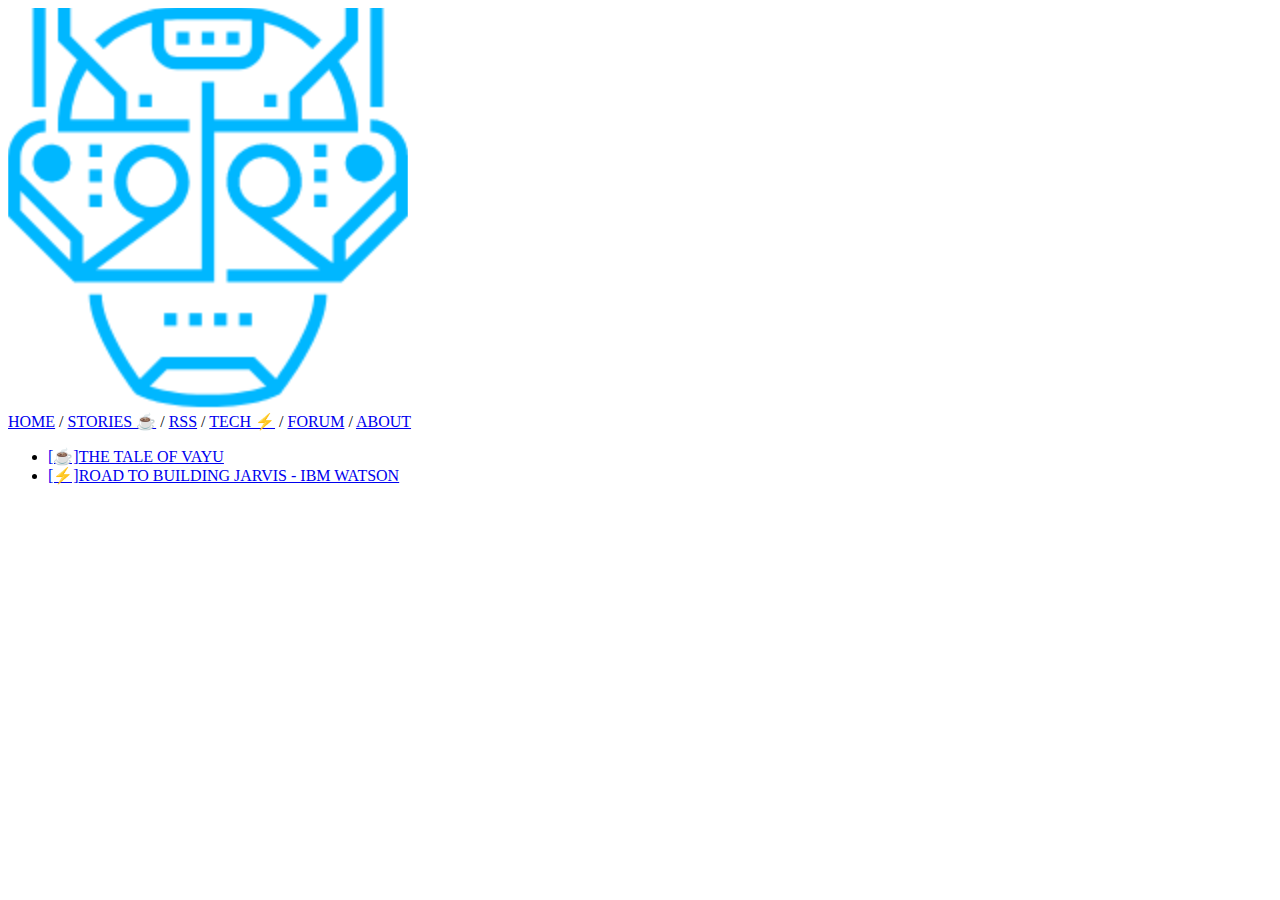
==== index.html @ 3d4c7717 "Update index.html" ====
<!DOCTYPE html>
<html>
<head>
    <title>D R E M Z </title>
    <link rel="shortcut icon" href="LogoMakr_9X0YQs.png">
    <link rel="alternate" href="rss/rss.xml" type="application/rss+xml" title="D R E M Z ☕"/>
    <link rel="stylesheet" type="text/css" href="https://n-o-d-e.hashbase.io/css/style_hashbase.css" media="screen">
</head>

<body>

<!--HEADER SECTION -->

<div id="header" class="header">
    <div class="logodiv">
        <a href="index.html"><img class="logo" src="LogoMakr_9X0YQs.png" /></a>

        <div class="filter">
        <a href="index.html">HOME</a>

        <span class="footdogs">  / </span>
        <a href="stories.html">STORIES ☕</a>

        <span class="footdogs">  / </span>
        <a href="rss.xml">RSS</a>

        <span class="footdogs">  / </span>
        <a href="tech.html">TECH ⚡</a>

        <span class="footdogs">  / </span>
        <a href="forum.html">FORUM</a>

        <span class="footdogs">  / </span>
        <a href="about.html">ABOUT</a>

        </div>
    </div>
</div>
    <div id="page">
        <div id="content">
            <!--THE LIST -->
            <div id="list">
            <ul>
                <li>
                    <a href="https://n-o-d-e.shop">
                        <span class="tag"><span>[☕]</span><span>THE TALE OF VAYU</span></span>
                    </a>
                </li>
                <li>
                    <a href="https://n-o-d-e.shop">
                        <span class="tag"><span>[⚡]</span><span>ROAD TO BUILDING JARVIS - IBM WATSON</span></span>
                    </a>
                </li>
                
                </ul>
                </div>
            </div>
        </div>
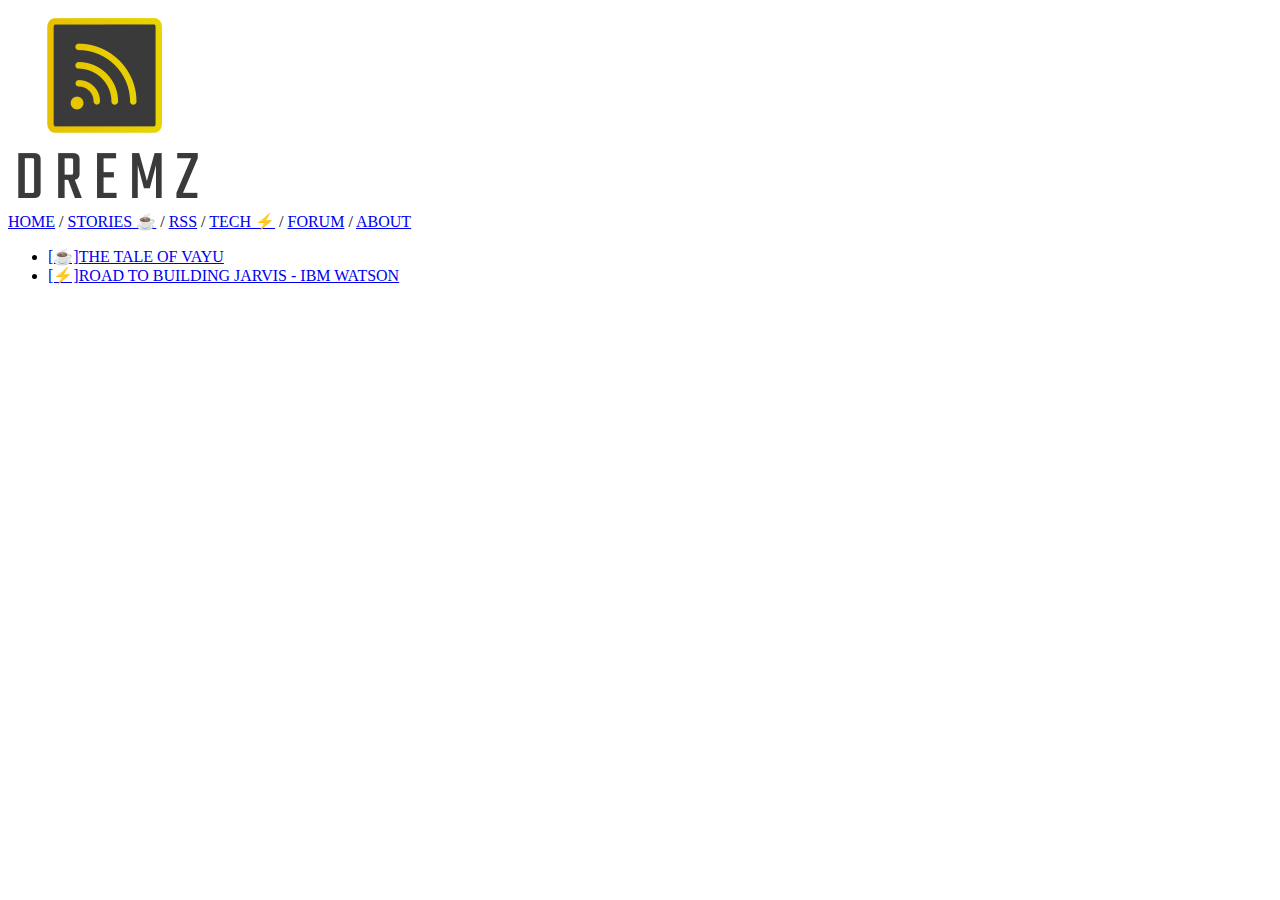
==== commit 2b807681: "Update index.html" ====
--- a/index.html
+++ b/index.html
@@ -3,7 +3,7 @@
 <html>
 <head>
     <title>D R E M Z </title>
-    <link rel="shortcut icon" href="LogoMakr_9X0YQs.png">
+    <link rel="shortcut icon" href="dremz.png">
     <link rel="alternate" href="rss/rss.xml" type="application/rss+xml" title="D R E M Z ☕"/>
     <link rel="stylesheet" type="text/css" href="https://n-o-d-e.hashbase.io/css/style_hashbase.css" media="screen">
 </head>
@@ -14,7 +14,7 @@
 
 <div id="header" class="header">
     <div class="logodiv">
-        <a href="index.html"><img class="logo" src="LogoMakr_9X0YQs.png" /></a>
+        <a href="index.html"><img class="logo" src="dremz.png" /></a>
 
         <div class="filter">
         <a href="index.html">HOME</a>
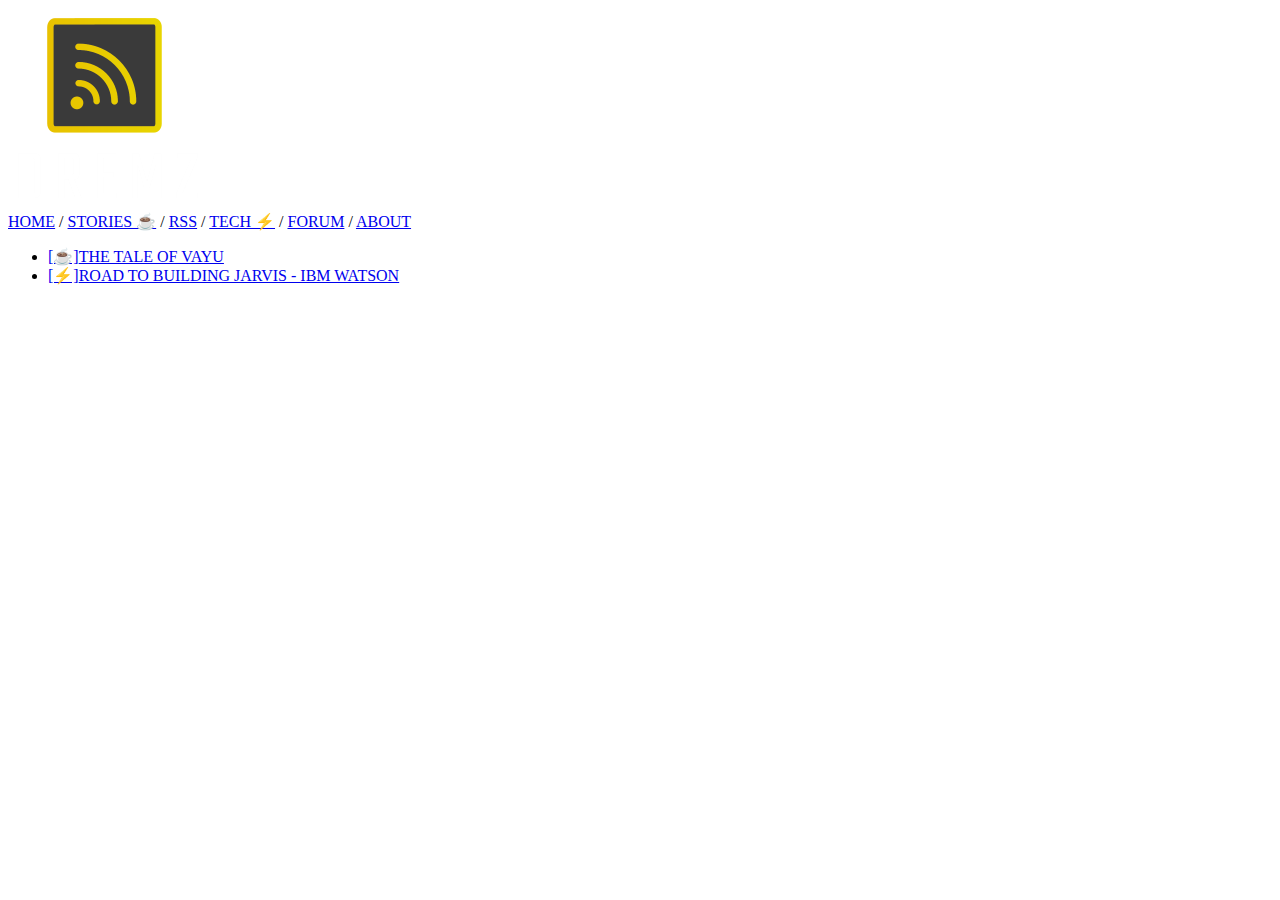
==== commit f7618595: "Update index.html" ====
--- a/index.html
+++ b/index.html
@@ -3,8 +3,8 @@
 <html>
 <head>
     <title>D R E M Z </title>
-    <link rel="shortcut icon" href="dremz.png">
-    <link rel="alternate" href="rss/rss.xml" type="application/rss+xml" title="D R E M Z ☕"/>
+    <link rel="shortcut icon" href="dremzwhite.png">
+    <link rel="alternate" href="rss/rss.xml" type="application/rss+xml" title="D R E M Z "/>
     <link rel="stylesheet" type="text/css" href="https://n-o-d-e.hashbase.io/css/style_hashbase.css" media="screen">
 </head>
 
@@ -14,7 +14,7 @@
 
 <div id="header" class="header">
     <div class="logodiv">
-        <a href="index.html"><img class="logo" src="dremz.png" /></a>
+        <a href="index.html"><img class="logo" src="dremzwhite.png" /></a>
 
         <div class="filter">
         <a href="index.html">HOME</a>
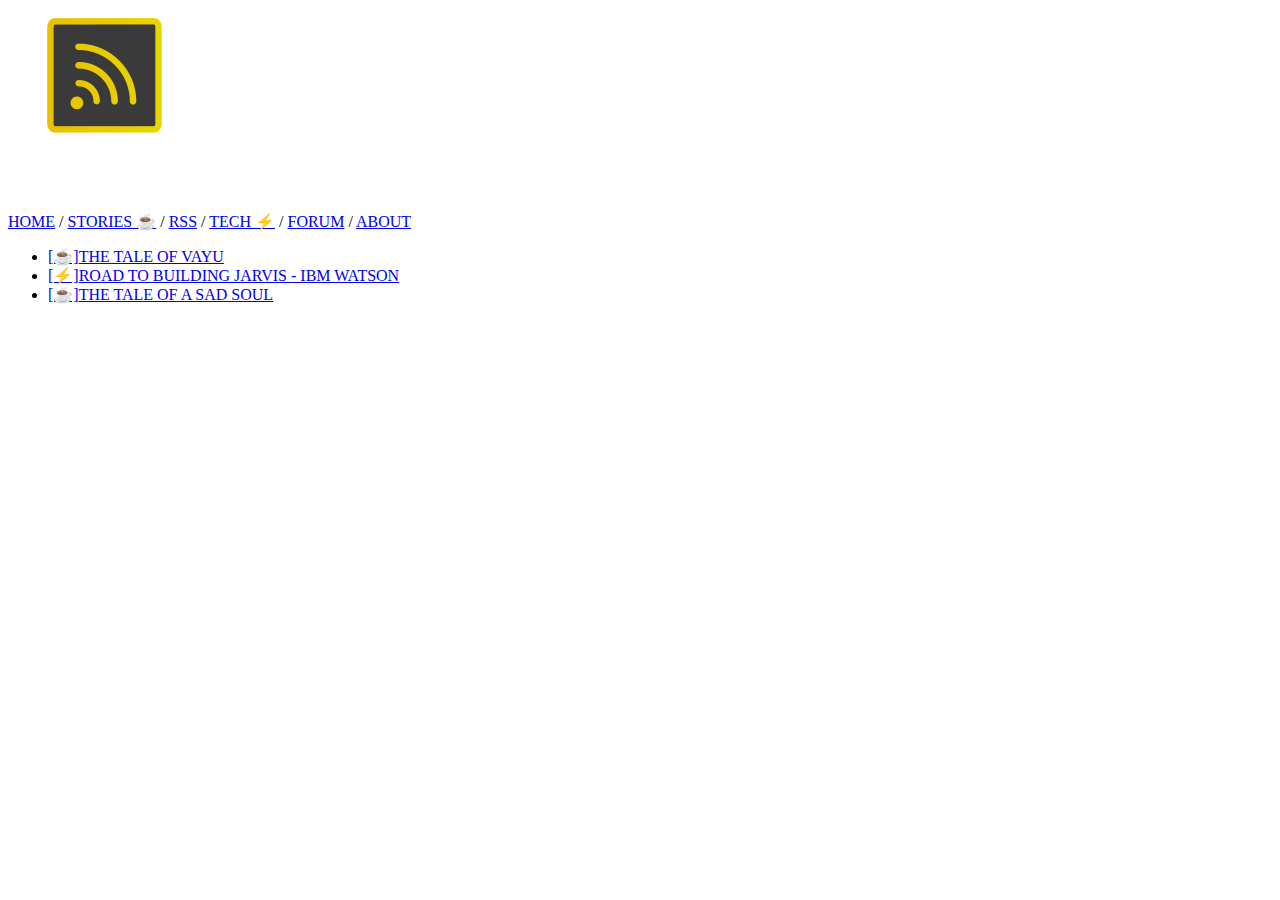
==== commit f51f1998: "Update index.html" ====
--- a/index.html
+++ b/index.html
@@ -7,9 +7,8 @@
     <link rel="alternate" href="rss/rss.xml" type="application/rss+xml" title="D R E M Z "/>
     <link rel="stylesheet" type="text/css" href="https://n-o-d-e.hashbase.io/css/style_hashbase.css" media="screen">
 </head>
-
+    
 <body>
-
 <!--HEADER SECTION -->
 
 <div id="header" class="header">
@@ -43,16 +42,20 @@
             <div id="list">
             <ul>
                 <li>
-                    <a href="https://n-o-d-e.shop">
+                    <a href="the-tale-of-vayu.html">
                         <span class="tag"><span>[☕]</span><span>THE TALE OF VAYU</span></span>
                     </a>
                 </li>
                 <li>
-                    <a href="https://n-o-d-e.shop">
+                    <a href="road-to-building-jarvis-ibm-watson.html">
                         <span class="tag"><span>[⚡]</span><span>ROAD TO BUILDING JARVIS - IBM WATSON</span></span>
                     </a>
                 </li>
-                
+                 <li>
+                    <a href="road-to-building-jarvis-ibm-watson.html">
+                        <span class="tag"><span>[☕]</span><span>THE TALE OF A SAD SOUL</span></span>
+                    </a>
+                </li>
                 </ul>
                 </div>
             </div>
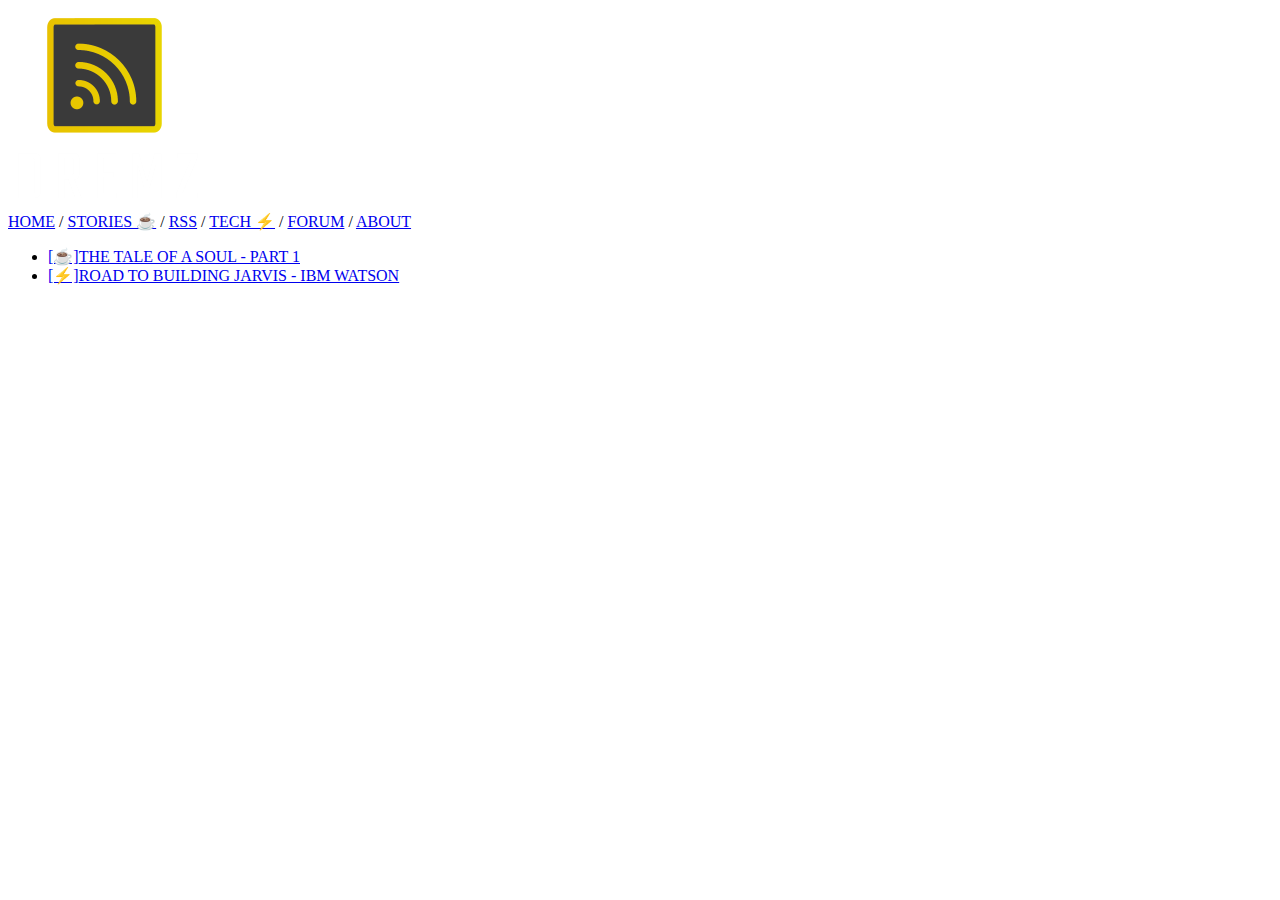
==== commit 1005c558: "Update index.html" ====
--- a/index.html
+++ b/index.html
@@ -42,8 +42,8 @@
             <div id="list">
             <ul>
                 <li>
-                    <a href="the-tale-of-vayu.html">
-                        <span class="tag"><span>[☕]</span><span>THE TALE OF VAYU</span></span>
+                    <a href="the-tale-of-A-soul.html">
+                        <span class="tag"><span>[☕]</span><span>THE TALE OF A SOUL - PART 1 </span></span>
                     </a>
                 </li>
                 <li>
@@ -51,11 +51,6 @@
                         <span class="tag"><span>[⚡]</span><span>ROAD TO BUILDING JARVIS - IBM WATSON</span></span>
                     </a>
                 </li>
-                 <li>
-                    <a href="road-to-building-jarvis-ibm-watson.html">
-                        <span class="tag"><span>[☕]</span><span>THE TALE OF A SAD SOUL</span></span>
-                    </a>
-                </li>
                 </ul>
                 </div>
             </div>
